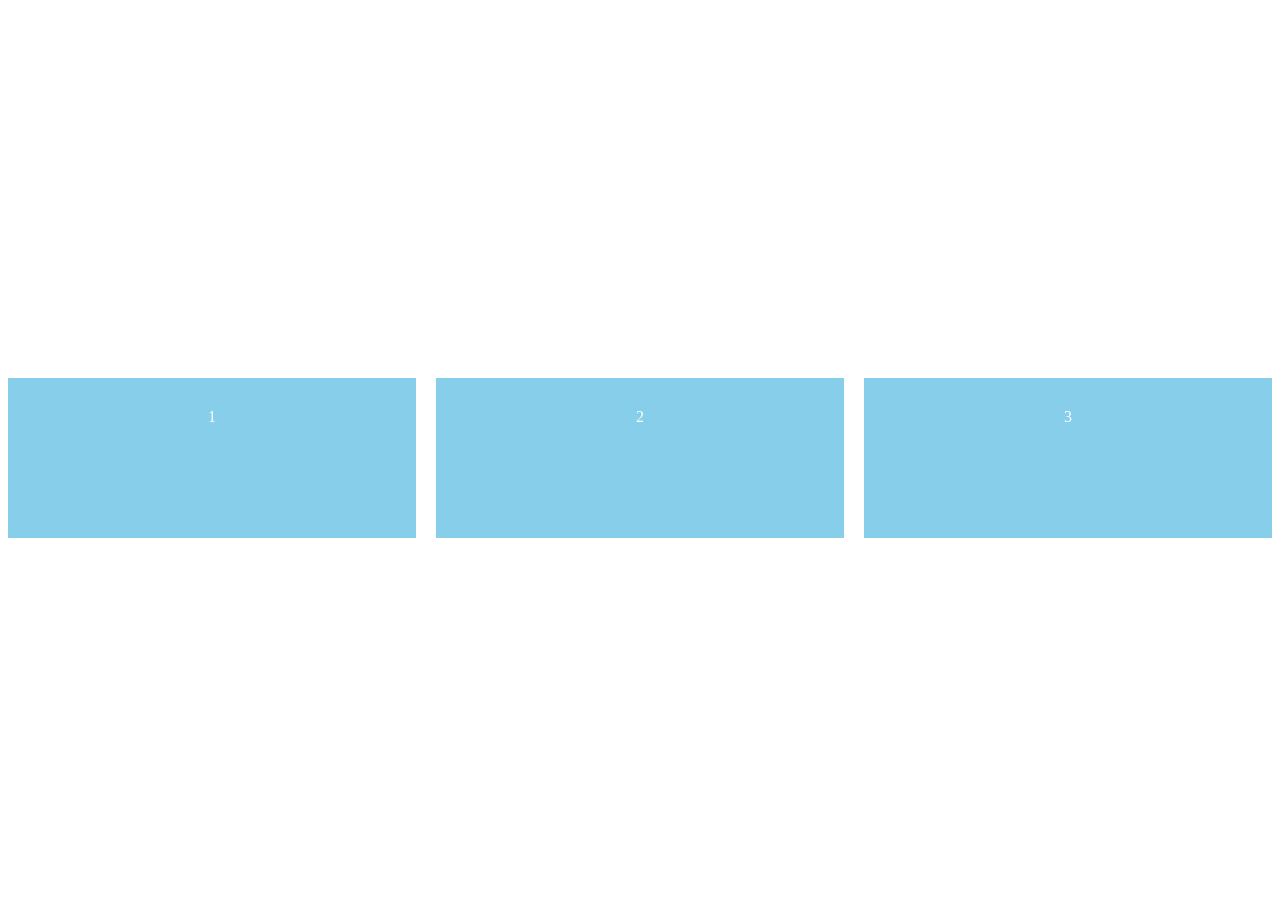
==== flex2.html @ 51bcbb47 "practicing flex box" ====
<!DOCTYPE html>
<html lang="en">
<head>
    <meta charset="UTF-8">
    <meta name="viewport" content="width=device-width, initial-scale=1.0">
    <title>flex</title>
    <link rel="stylesheet" href="flex2.css">
</head>
<body>
    <div class="content">
        <div class="box">1</div>
        <div class="box">2</div>
        <div class="box">3</div>
    </div>
    
</body>
</html>
---- flex2.css ----
.content{
    gap: 20px;
   justify-content: center;
    display: flex;
    align-items: center;
    height: 100vh;



}
.box{
    flex: 1;
    background-color: skyblue;
    padding: 30px;
    text-align: center;
    height: 100px;
    color: white;
    display: flex;
    justify-content: center;
}
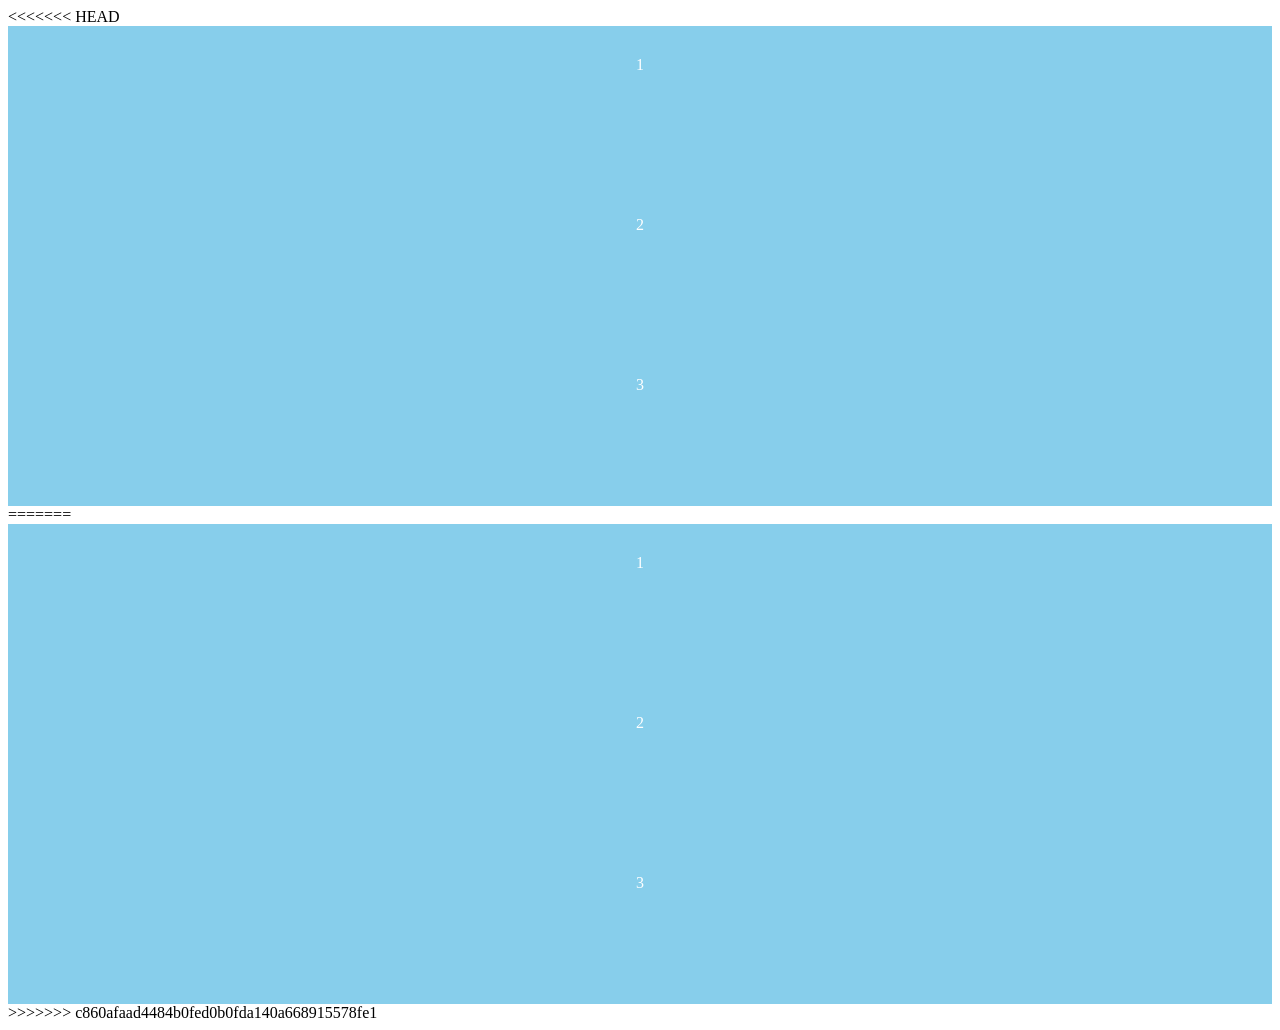
==== commit 7524d3ed: "Resolved merge conflicts" ====
--- a/flex2.html
+++ b/flex2.html
@@ -1,3 +1,4 @@
+<<<<<<< HEAD
 <!DOCTYPE html>
 <html lang="en">
 <head>
@@ -14,4 +15,22 @@
     </div>
     
 </body>
+=======
+<!DOCTYPE html>
+<html lang="en">
+<head>
+    <meta charset="UTF-8">
+    <meta name="viewport" content="width=device-width, initial-scale=1.0">
+    <title>flex</title>
+    <link rel="stylesheet" href="flex2.css">
+</head>
+<body>
+    <div class="content">
+        <div class="box">1</div>
+        <div class="box">2</div>
+        <div class="box">3</div>
+    </div>
+    
+</body>
+>>>>>>> c860afaad4484b0fed0b0fda140a668915578fe1
 </html>
--- a/flex2.css
+++ b/flex2.css
@@ -1,3 +1,4 @@
+<<<<<<< HEAD
 .content{
     gap: 20px;
    justify-content: center;
@@ -18,4 +19,26 @@
     display: flex;
     justify-content: center;
 }
+=======
+.content{
+    gap: 20px;
+   justify-content: center;
+    display: flex;
+    align-items: center;
+    height: 100vh;
+
+
+
+}
+.box{
+    flex: 1;
+    background-color: skyblue;
+    padding: 30px;
+    text-align: center;
+    height: 100px;
+    color: white;
+    display: flex;
+    justify-content: center;
+}
+>>>>>>> c860afaad4484b0fed0b0fda140a668915578fe1
     
--- a/flex2.css
+++ b/flex2.css
@@ -1,3 +1,4 @@
+<<<<<<< HEAD
 .content{
     gap: 20px;
    justify-content: center;
@@ -18,4 +19,26 @@
     display: flex;
     justify-content: center;
 }
+=======
+.content{
+    gap: 20px;
+   justify-content: center;
+    display: flex;
+    align-items: center;
+    height: 100vh;
+
+
+
+}
+.box{
+    flex: 1;
+    background-color: skyblue;
+    padding: 30px;
+    text-align: center;
+    height: 100px;
+    color: white;
+    display: flex;
+    justify-content: center;
+}
+>>>>>>> c860afaad4484b0fed0b0fda140a668915578fe1
     
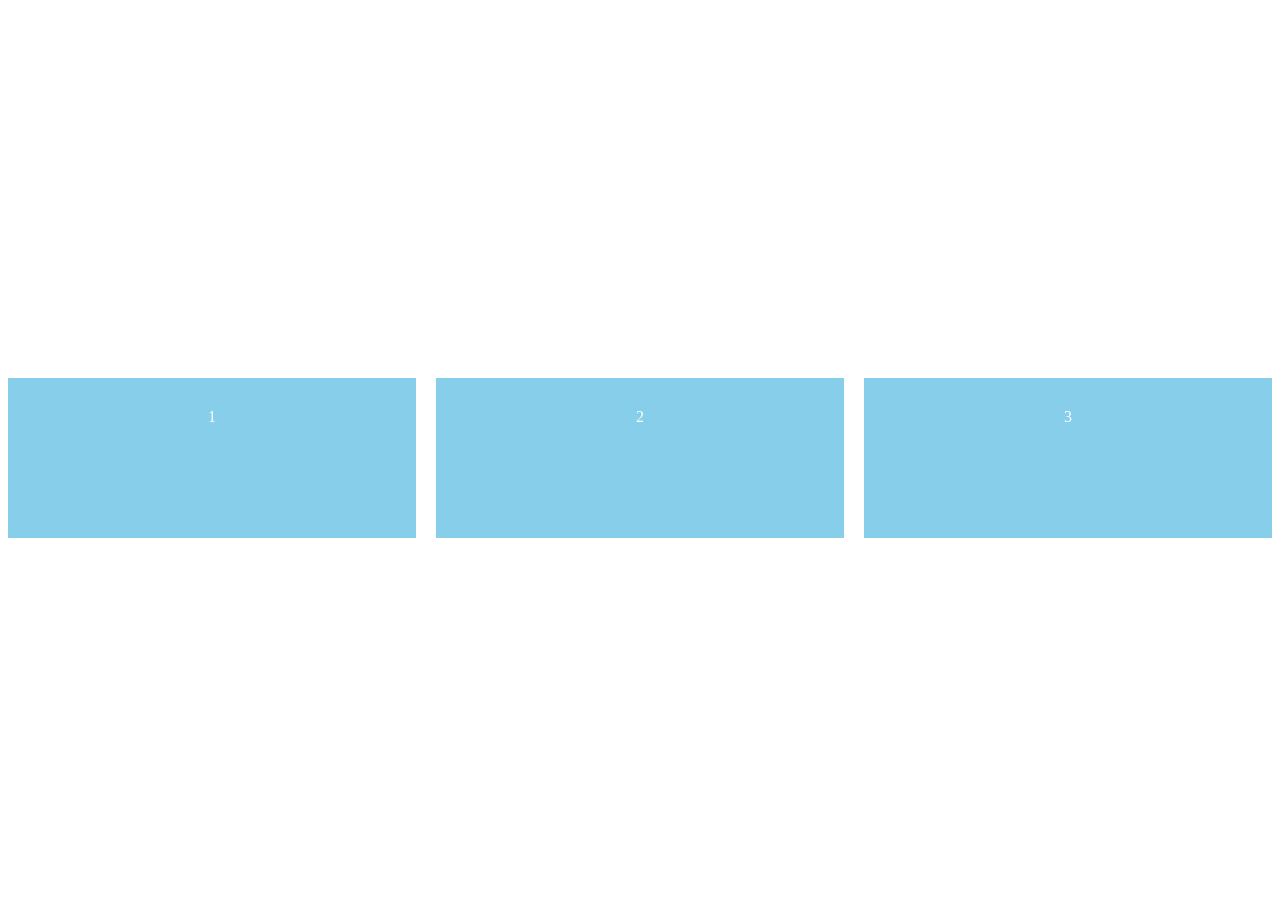
==== commit f68221d7: "updating the style" ====
--- a/flex2.html
+++ b/flex2.html
@@ -1,4 +1,3 @@
-<<<<<<< HEAD
 <!DOCTYPE html>
 <html lang="en">
 <head>
@@ -15,22 +14,4 @@
     </div>
     
 </body>
-=======
-<!DOCTYPE html>
-<html lang="en">
-<head>
-    <meta charset="UTF-8">
-    <meta name="viewport" content="width=device-width, initial-scale=1.0">
-    <title>flex</title>
-    <link rel="stylesheet" href="flex2.css">
-</head>
-<body>
-    <div class="content">
-        <div class="box">1</div>
-        <div class="box">2</div>
-        <div class="box">3</div>
-    </div>
-    
-</body>
->>>>>>> c860afaad4484b0fed0b0fda140a668915578fe1
 </html>
--- a/flex2.css
+++ b/flex2.css
@@ -1,13 +1,9 @@
-<<<<<<< HEAD
 .content{
     gap: 20px;
-   justify-content: center;
+    justify-content: center;
     display: flex;
     align-items: center;
     height: 100vh;
-
-
-
 }
 .box{
     flex: 1;
@@ -19,26 +15,3 @@
     display: flex;
     justify-content: center;
 }
-=======
-.content{
-    gap: 20px;
-   justify-content: center;
-    display: flex;
-    align-items: center;
-    height: 100vh;
-
-
-
-}
-.box{
-    flex: 1;
-    background-color: skyblue;
-    padding: 30px;
-    text-align: center;
-    height: 100px;
-    color: white;
-    display: flex;
-    justify-content: center;
-}
->>>>>>> c860afaad4484b0fed0b0fda140a668915578fe1
-    
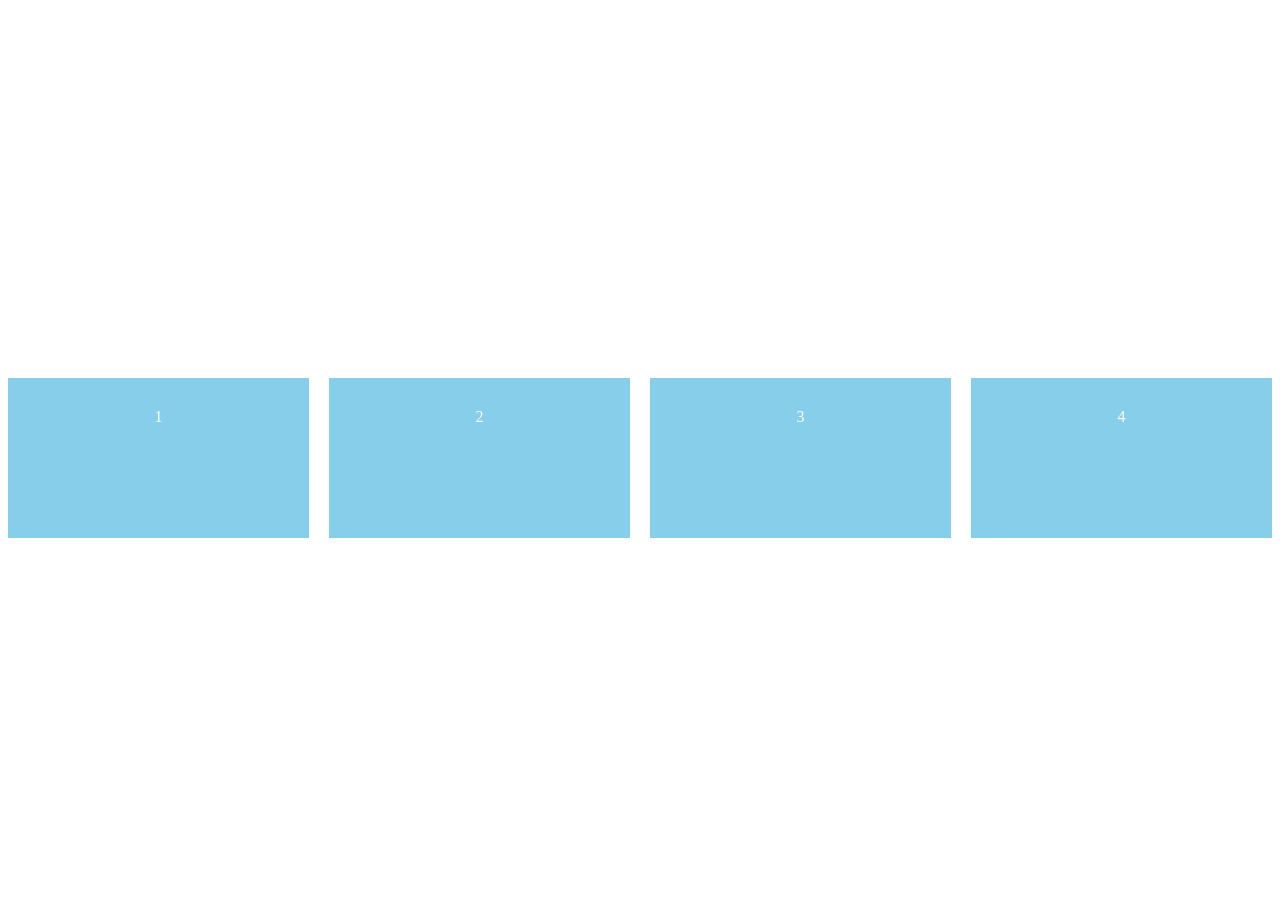
==== commit 130c0df1: "flex box practice" ====
--- a/flex2.html
+++ b/flex2.html
@@ -11,6 +11,7 @@
         <div class="box">1</div>
         <div class="box">2</div>
         <div class="box">3</div>
+        <div class="box">4</div>
     </div>
     
 </body>
